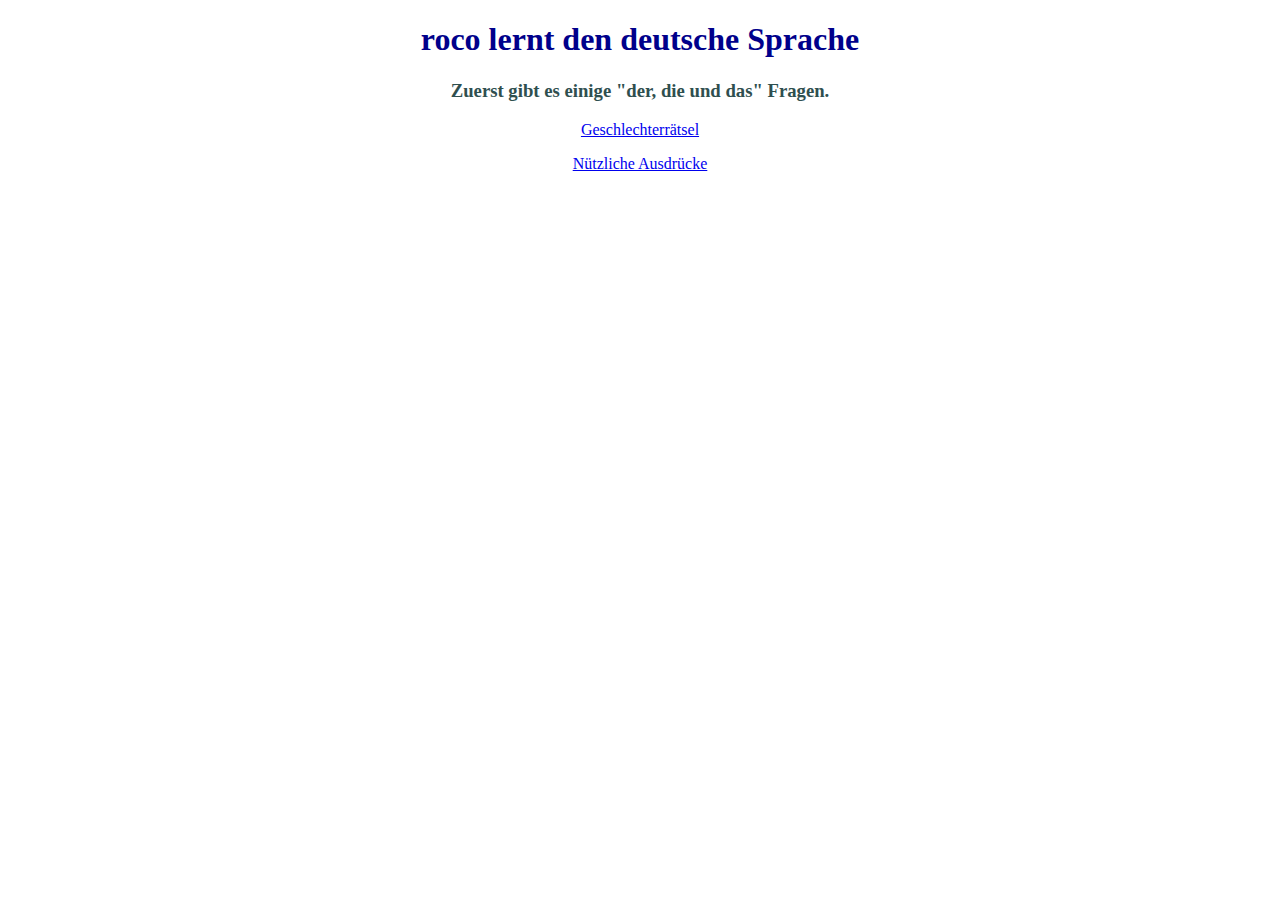
==== index.html @ bca3f267 "add imgs" ====
<!DOCTYPE html>
<html lang="en">
<head>
    <meta charset="UTF-8">
    <meta http-equiv="X-UA-Compatible" content="IE=edge">
    <meta name="viewport" content="width=device-width, initial-scale=1.0">
    <link rel="stylesheet" href="style.CSS">
    <title>rocoDeLernen</title>
</head>
<body>
    <h1>roco lernt den deutsche Sprache</h1>
    <h3>Zuerst gibt es einige "der, die und das" Fragen.</h3>
    <p><a href="gender.html">Geschlechterrätsel</a></p>
    <p><a href="nutzAus.html">Nützliche Ausdrücke</a></p>
    



    <script src="gender.js"></script>
</body>
</html>
---- style.CSS ----
/* Stil für die Lernmaterialen für die deutsche Sprache */
h1{
    text-align: center;
    color: darkblue;
}
h3{
    text-align: center;
    color:darkslategray;
}
h2{
    text-align: center;
    color: magenta;
}
p{
    text-align: center;
    color: darkslategray;
}
p.a { 
    font-size:small;
    font-style: italic; 
    color:lightslategrey;
    }
form{
    text-align: center;
}
.container { 
    height: 15px;
    position: relative;
}  
.center {
    margin: 0;
    position: absolute;
    top: 50%;
    left: 50%;
    -ms-transform: translate(-50%, -50%);
    transform: translate(-50%, -50%);
}
.center1 {
    display: block;
    margin-left: auto;
    margin-right: auto;
    /* width: 50%; */
}
.center2 {
    display: block;
    margin-left: auto;
    margin-right: auto;
    /* width: 50%; */
}
.center3 {
    display: block;
    margin-left: auto;
    margin-right: auto;
    /* width: 50%; */
}
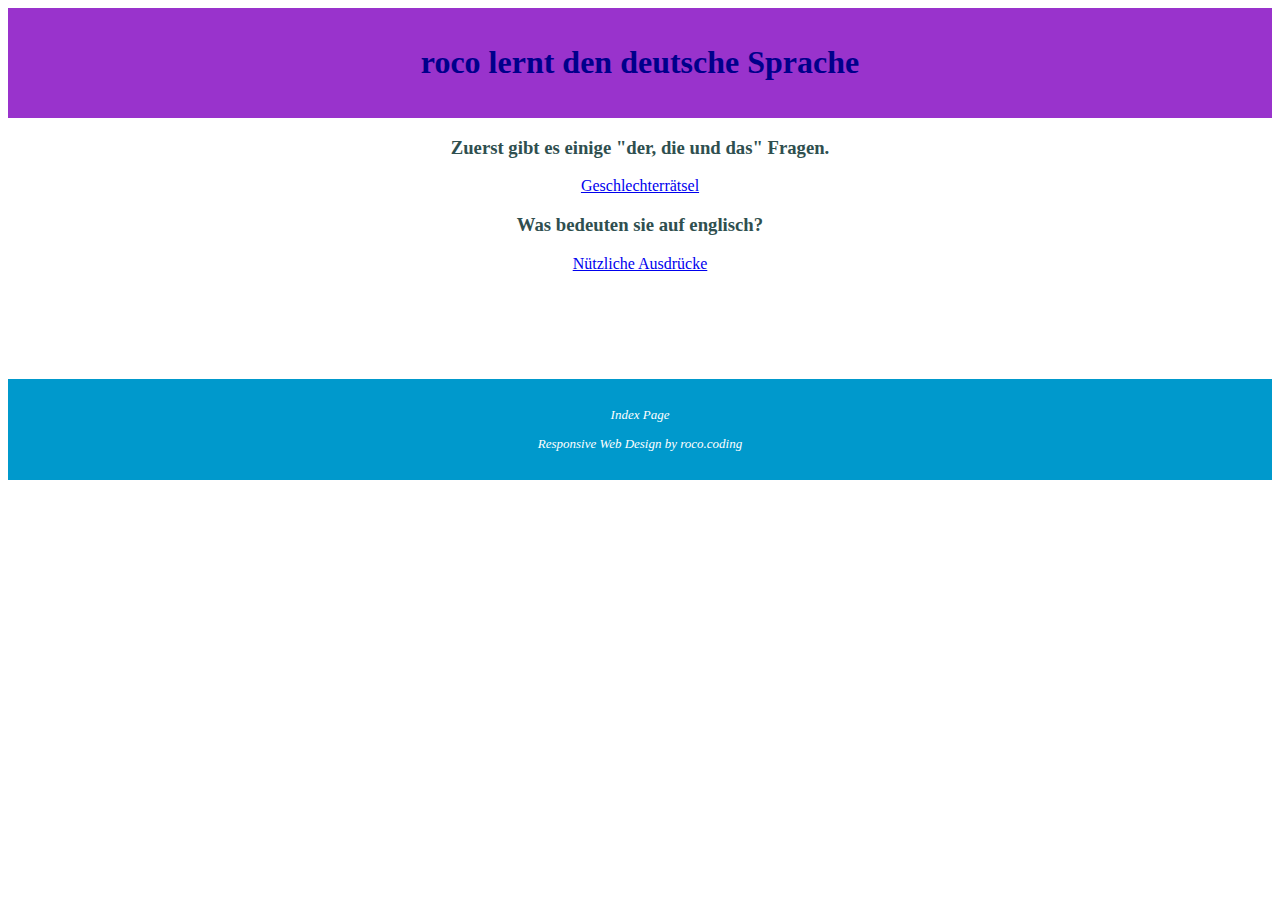
==== commit d6fe58e7: "Add header and footer with styles to all html pages (start of responsive coding)" ====
--- a/index.html
+++ b/index.html
@@ -8,14 +8,27 @@
     <title>rocoDeLernen</title>
 </head>
 <body>
+<div class="header">
     <h1>roco lernt den deutsche Sprache</h1>
+</div>
+
     <h3>Zuerst gibt es einige "der, die und das" Fragen.</h3>
     <p><a href="gender.html">Geschlechterrätsel</a></p>
+    <h3>Was bedeuten sie auf englisch?</h3>
     <p><a href="nutzAus.html">Nützliche Ausdrücke</a></p>
-    
+    <br> 
+    </div>      
+    </div>
+    <br>
+    <br>
+    <br>
+    <br>    
 
-
-
-    <script src="gender.js"></script>
+<div class="footer">
+    <p class="a">Index Page</p>
+    <p class="a">Responsive Web Design by roco.coding</p>
+</div>
+<script src="gender.js"></script>
+<script src="nutzAus.js"></script>
 </body>
 </html>--- a/style.CSS
+++ b/style.CSS
@@ -18,7 +18,7 @@
 p.a { 
     font-size:small;
     font-style: italic; 
-    color:lightslategrey;
+    color:white;
     }
 form{
     text-align: center;
@@ -52,4 +52,16 @@
     margin-left: auto;
     margin-right: auto;
     /* width: 50%; */
+}
+.header {
+    background-color: #9933cc;
+    color: #ffffff;
+    padding: 15px;
+}
+.footer {
+    background-color: #0099cc;
+    color: #ffffff;
+    text-align: center;
+    font-size: 12px;
+    padding: 15px;
 }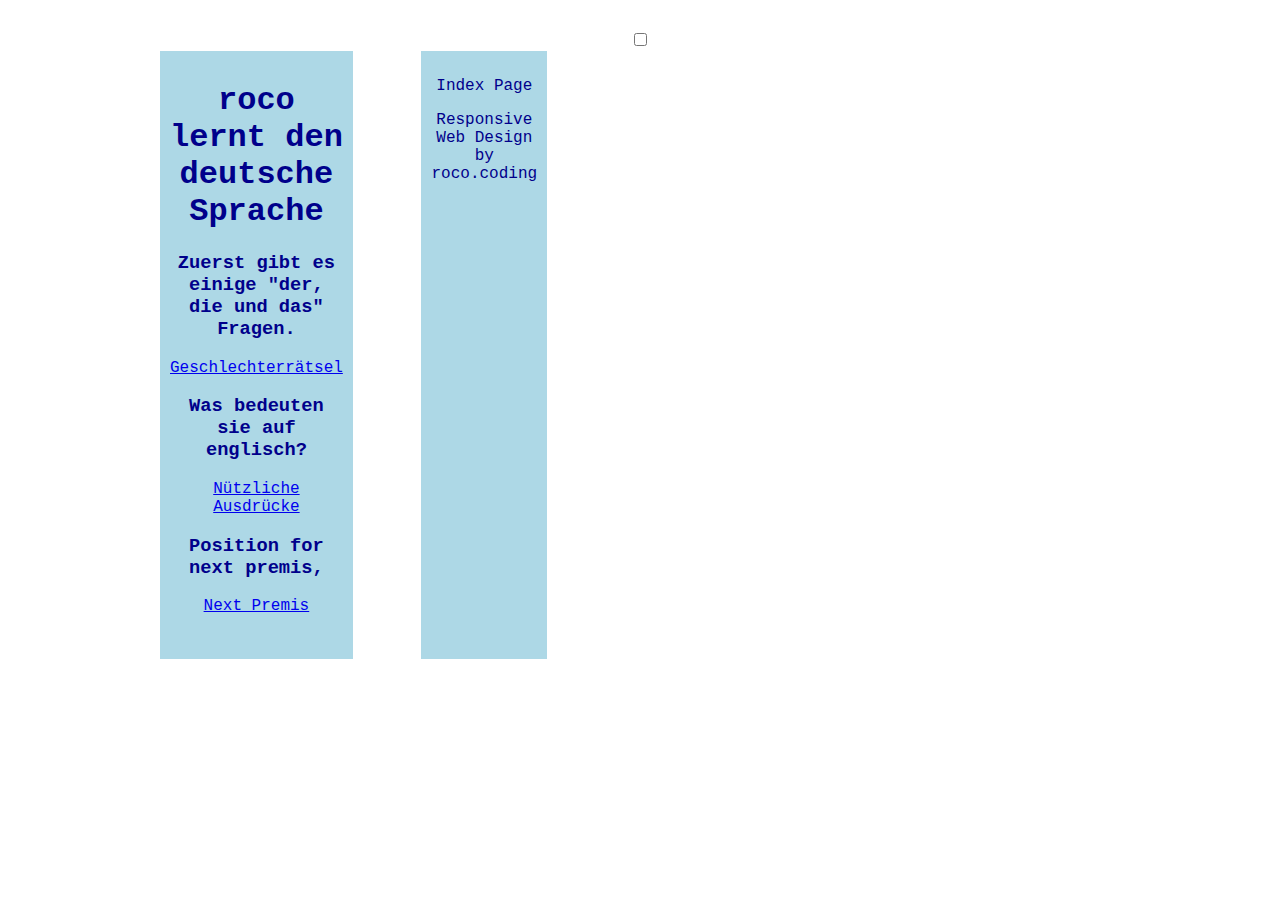
==== commit e0756f3d: "Code grid for mobile first code in index and style" ====
--- a/index.html
+++ b/index.html
@@ -8,17 +8,23 @@
     <title>rocoDeLernen</title>
 </head>
 <body>
+    <input type="checkbox">
+    <div class="gridContainer">
+        <div id="grid">
+        <p></p><p></p><p></p><p></p><p></p><p></p><p></p><p></p><p></p><p></p><p></p><p></p>
+        </div>
 <div class="header">
     <h1>roco lernt den deutsche Sprache</h1>
-</div>
+
 
     <h3>Zuerst gibt es einige "der, die und das" Fragen.</h3>
     <p><a href="gender.html">Geschlechterrätsel</a></p>
     <h3>Was bedeuten sie auf englisch?</h3>
     <p><a href="nutzAus.html">Nützliche Ausdrücke</a></p>
+    <h3>Position for next premis,</h3>
+    <p><a href="nextPremis.html">Next Premis</a></p>
     <br> 
-    </div>      
-    </div>
+</div>      
     <br>
     <br>
     <br>
--- a/style.CSS
+++ b/style.CSS
@@ -1,67 +1,48 @@
 /* Stil für die Lernmaterialen für die deutsche Sprache */
-h1{
-    text-align: center;
+* {
+    box-sizing: border-box;
+  }
+
+/* Mobile Style - no media query! */
+body {
+    margin: 30px;
+    font-family: 'Courier New', Courier, monospace;
     color: darkblue;
-}
-h3{
-    text-align: center;
-    color:darkslategray;
-}
-h2{
-    text-align: center;
-    color: magenta;
-}
-p{
-    text-align: center;
-    color: darkslategray;
-}
-p.a { 
-    font-size:small;
-    font-style: italic; 
-    color:white;
-    }
-form{
     text-align: center;
 }
-.container { 
-    height: 15px;
+.gridContainer{
+    display: grid;
+    grid-template-columns: repeat(12, 1fr);
+    grid-auto-rows: minmax(100px, auto);
+    grid-gap: 5px;
+    max-width: 960px;
+    margin: 0 auto;
     position: relative;
-}  
-.center {
+}
+.gridContainer > *{
+    background: lightblue;
+    padding: 10px;
+}
+#grid {
+    display: grid;
+    position: absolute;
+    top: 0;
+    left: 0;
+    grid-template-columns: repeat(12, 1fr);
+    grid-auto-rows: minmax(100%, auto);
+    width: 100%;
+    height: 100%;
+    background: transparent;
+    padding: 0;
+    display: none;
+
+}
+#grid p {
+    border: 1px solid;
+    background: darkgrey;
     margin: 0;
-    position: absolute;
-    top: 50%;
-    left: 50%;
-    -ms-transform: translate(-50%, -50%);
-    transform: translate(-50%, -50%);
+    opacity: 0.2;
+
 }
-.center1 {
-    display: block;
-    margin-left: auto;
-    margin-right: auto;
-    /* width: 50%; */
-}
-.center2 {
-    display: block;
-    margin-left: auto;
-    margin-right: auto;
-    /* width: 50%; */
-}
-.center3 {
-    display: block;
-    margin-left: auto;
-    margin-right: auto;
-    /* width: 50%; */
-}
-.header {
-    background-color: #9933cc;
-    color: #ffffff;
-    padding: 15px;
-}
-.footer {
-    background-color: #0099cc;
-    color: #ffffff;
-    text-align: center;
-    font-size: 12px;
-    padding: 15px;
-}+input:checked + .gridContainer #grid {
+display : grid;}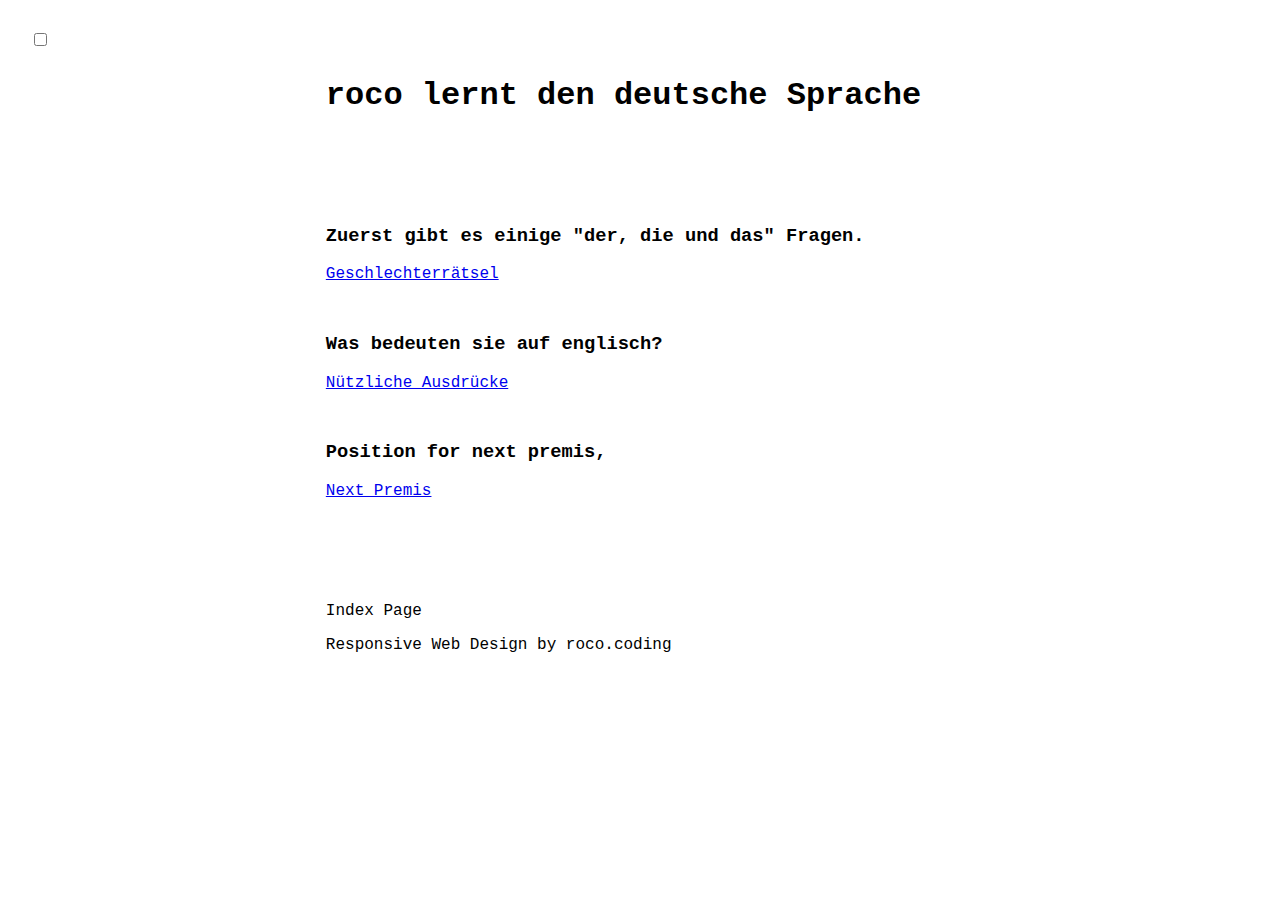
==== commit 1ae97db7: "Code grid positions for mobile first, revise use of root colors" ====
--- a/index.html
+++ b/index.html
@@ -15,21 +15,19 @@
         </div>
 <div class="header">
     <h1>roco lernt den deutsche Sprache</h1>
-
-
+</div>
+<div class="premis1">
     <h3>Zuerst gibt es einige "der, die und das" Fragen.</h3>
     <p><a href="gender.html">Geschlechterrätsel</a></p>
+</div>
+<div class="premis2">
     <h3>Was bedeuten sie auf englisch?</h3>
     <p><a href="nutzAus.html">Nützliche Ausdrücke</a></p>
+</div>
+<div class="premis3">
     <h3>Position for next premis,</h3>
     <p><a href="nextPremis.html">Next Premis</a></p>
-    <br> 
-</div>      
-    <br>
-    <br>
-    <br>
-    <br>    
-
+</div>
 <div class="footer">
     <p class="a">Index Page</p>
     <p class="a">Responsive Web Design by roco.coding</p>
--- a/style.CSS
+++ b/style.CSS
@@ -2,25 +2,30 @@
 * {
     box-sizing: border-box;
   }
-
+  /*common variables */ 
+root {
+    --primary: lightblue;
+    --secondary: rgb(234, 190, 243);
+    --margin: darkblue;
+}
 /* Mobile Style - no media query! */
 body {
     margin: 30px;
     font-family: 'Courier New', Courier, monospace;
-    color: darkblue;
+    root: var(--margin)
     text-align: center;
 }
 .gridContainer{
     display: grid;
     grid-template-columns: repeat(12, 1fr);
-    grid-auto-rows: minmax(100px, auto);
+    grid-auto-rows: minmax(50px, auto);
     grid-gap: 5px;
     max-width: 960px;
     margin: 0 auto;
     position: relative;
 }
 .gridContainer > *{
-    background: lightblue;
+    background: ;
     padding: 10px;
 }
 #grid {
@@ -45,4 +50,30 @@
 
 }
 input:checked + .gridContainer #grid {
-display : grid;}+display : grid;}
+/* grid style html items */
+.header{
+    grid-column: 3/11;
+    grid-row: 1/2;
+    padding: 5px;
+}
+.premis1 {
+    grid-column: 3/11;
+    grid-row: 3/4;
+    padding: 5px;   
+}
+.premis2 {
+    grid-column: 3/11;
+    grid-row: 4/5;
+    padding: 5px;   
+}
+.premis3 {
+    grid-column: 3/11;
+    grid-row: 5/6;
+    padding: 5px;   
+}
+.footer{
+    grid-column: 3/11;
+    grid-row: 7/8;
+    padding: 5px; 
+}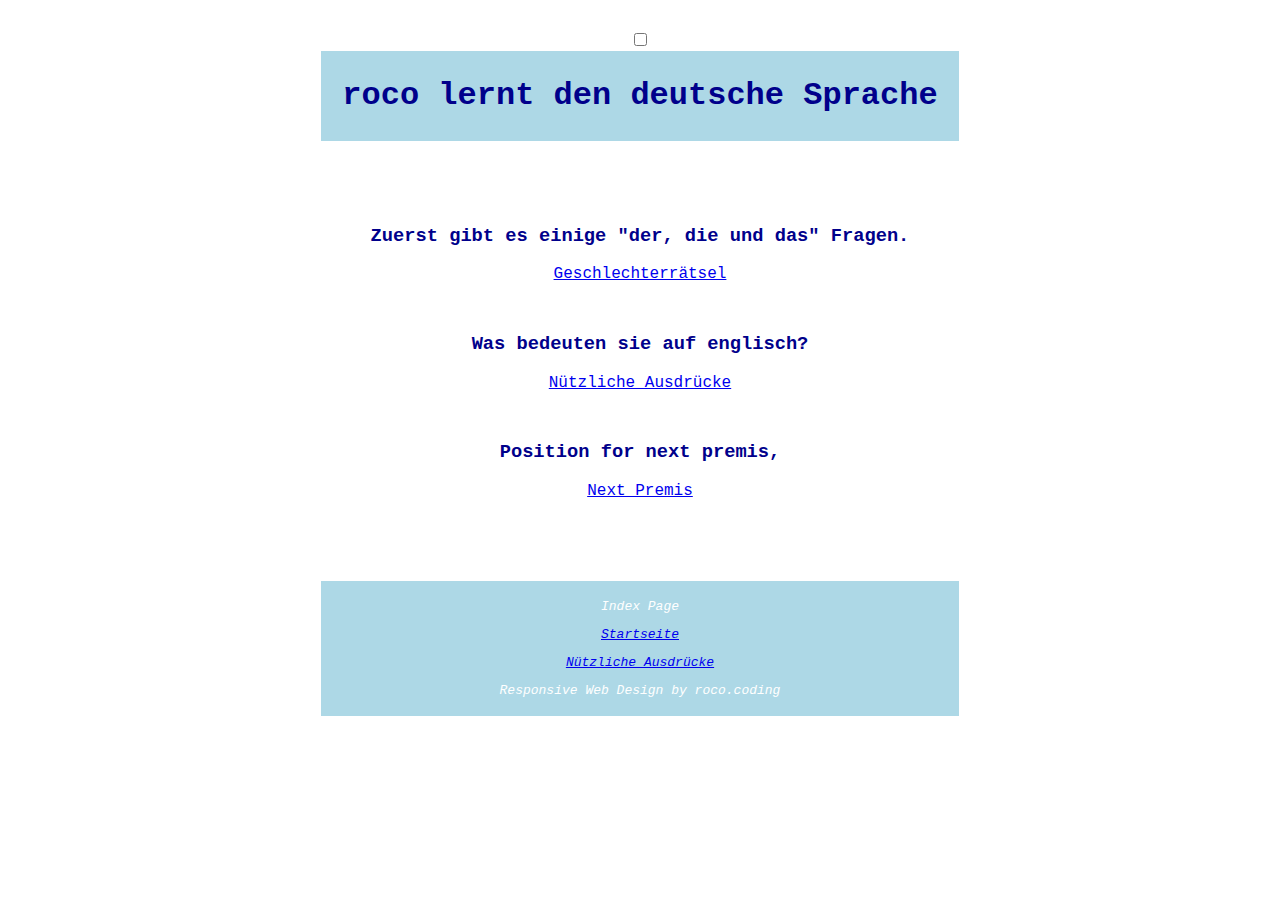
==== commit 712b4718: "Code index style, start on gender style" ====
--- a/index.html
+++ b/index.html
@@ -30,9 +30,12 @@
 </div>
 <div class="footer">
     <p class="a">Index Page</p>
+    <p><a href="index.html">Startseite</a></p>   
+    <p><a href="nutzAus.html">Nützliche Ausdrücke</a></p>
     <p class="a">Responsive Web Design by roco.coding</p>
 </div>
-<script src="gender.js"></script>
-<script src="nutzAus.js"></script>
+    <script src="gender.js"></script>
+    <script src="nutzAus.js"></script>
+
 </body>
 </html>--- a/style.CSS
+++ b/style.CSS
@@ -3,7 +3,7 @@
     box-sizing: border-box;
   }
   /*common variables */ 
-root {
+:root {
     --primary: lightblue;
     --secondary: rgb(234, 190, 243);
     --margin: darkblue;
@@ -12,7 +12,7 @@
 body {
     margin: 30px;
     font-family: 'Courier New', Courier, monospace;
-    root: var(--margin)
+    color: var(--margin);
     text-align: center;
 }
 .gridContainer{
@@ -25,7 +25,7 @@
     position: relative;
 }
 .gridContainer > *{
-    background: ;
+    
     padding: 10px;
 }
 #grid {
@@ -56,6 +56,7 @@
     grid-column: 3/11;
     grid-row: 1/2;
     padding: 5px;
+    background: var(--primary);
 }
 .premis1 {
     grid-column: 3/11;
@@ -74,6 +75,10 @@
 }
 .footer{
     grid-column: 3/11;
-    grid-row: 7/8;
+    grid-row: 7/9;
     padding: 5px; 
+    background: var(--primary);
+    font-size:small;
+    font-style: italic; 
+    color:white;
 }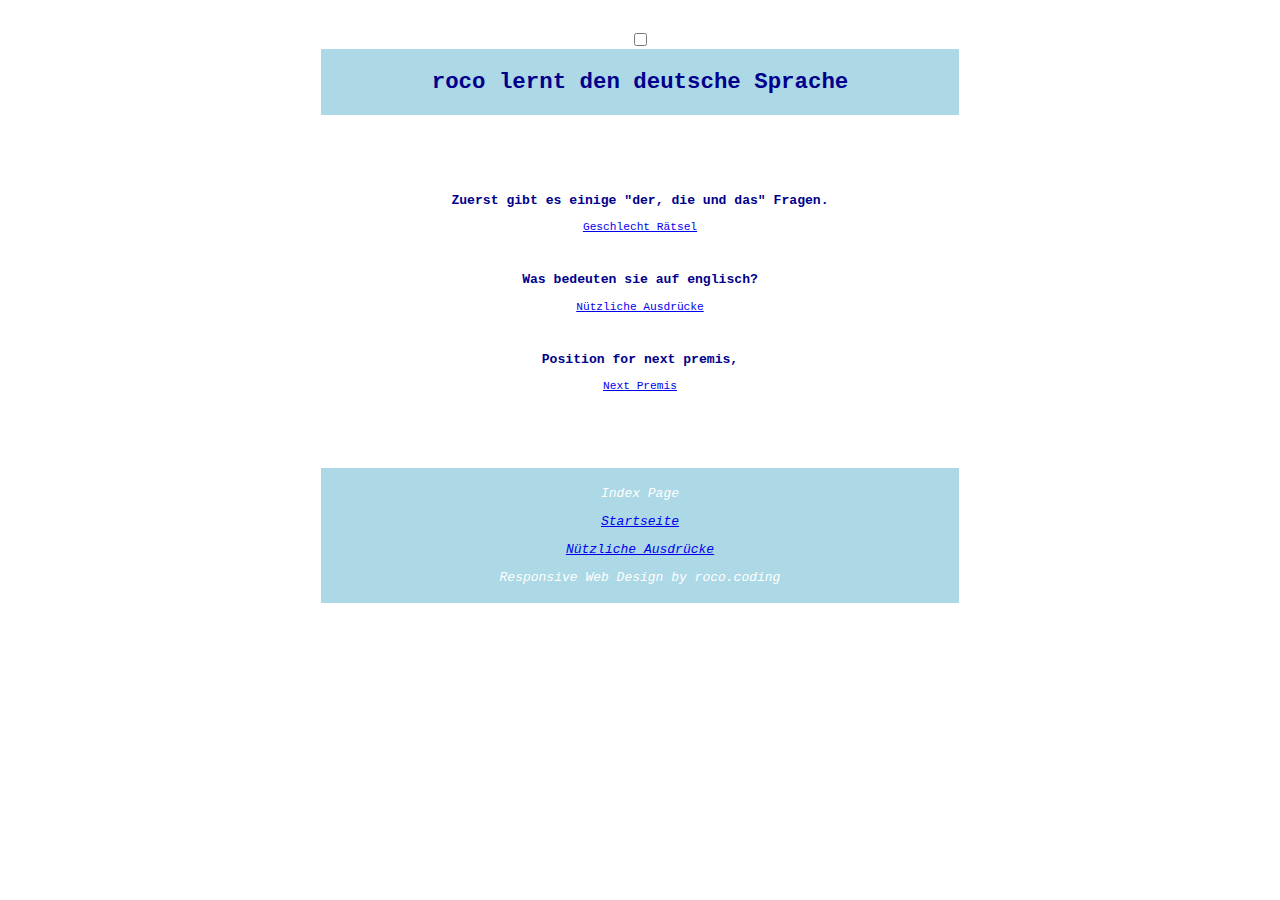
==== commit a6d8eee6: "restyle index and gender headings" ====
--- a/index.html
+++ b/index.html
@@ -4,7 +4,7 @@
     <meta charset="UTF-8">
     <meta http-equiv="X-UA-Compatible" content="IE=edge">
     <meta name="viewport" content="width=device-width, initial-scale=1.0">
-    <link rel="stylesheet" href="style.CSS">
+    <link rel="stylesheet" href="stylei.CSS">
     <title>rocoDeLernen</title>
 </head>
 <body>
@@ -18,7 +18,7 @@
 </div>
 <div class="premis1">
     <h3>Zuerst gibt es einige "der, die und das" Fragen.</h3>
-    <p><a href="gender.html">Geschlechterrätsel</a></p>
+    <p><a href="gender.html">Geschlecht Rätsel</a></p>
 </div>
 <div class="premis2">
     <h3>Was bedeuten sie auf englisch?</h3>
@@ -28,7 +28,7 @@
     <h3>Position for next premis,</h3>
     <p><a href="nextPremis.html">Next Premis</a></p>
 </div>
-<div class="footer">
+<div class="footer1">
     <p class="a">Index Page</p>
     <p><a href="index.html">Startseite</a></p>   
     <p><a href="nutzAus.html">Nützliche Ausdrücke</a></p>
--- a/stylei.CSS
+++ b/stylei.CSS
@@ -0,0 +1,87 @@
+/* Stil für die index Seite */
+* {
+    box-sizing: border-box;
+  }
+  /*common variables */ 
+:root {
+    --primary: lightblue;
+    --secondary: rgb(234, 190, 243);
+    --text: darkblue;
+}
+/* Mobile Style - no media query! */
+body {
+    margin: 30px;
+    font-family: 'Courier New', Courier, monospace;
+    color: var(--text);
+    text-align: center;
+    font-size: 0.7em;
+}
+.gridContainer{
+    display: grid;
+    grid-template-columns: repeat(12, 1fr);
+    grid-auto-rows: minmax(50px, auto);
+    grid-gap: 5px;
+    max-width: 960px;
+    margin: 0 auto;
+    position: relative;
+}
+.gridContainer > *{
+    
+    padding: 10px;
+}
+#grid {
+    display: grid;
+    position: absolute;
+    top: 0;
+    left: 0;
+    grid-template-columns: repeat(12, 1fr);
+    grid-auto-rows: minmax(100%, auto);
+    width: 100%;
+    height: 100%;
+    background: transparent;
+    padding: 0;
+    display: none;
+
+}
+#grid p {
+    border: 1px solid;
+    background: darkgrey;
+    margin: 0;
+    opacity: 0.2;
+
+}
+input:checked + .gridContainer #grid {
+display : grid;}
+/* grid style index html items */
+.header{
+    grid-column: 3/11;
+    grid-row: 1/2;
+    padding: 5px;
+    background: var(--primary);
+}
+.premis1 {
+    grid-column: 3/11;
+    grid-row: 3/4;
+    padding: 5px;   
+}
+.premis2 {
+    grid-column: 3/11;
+    grid-row: 4/5;
+    padding: 5px;   
+}
+.premis3 {
+    grid-column: 3/11;
+    grid-row: 5/6;
+    padding: 5px;   
+}
+.footer1{
+    grid-column: 3/11;
+    grid-row: 7/9;
+    padding: 5px; 
+    background: var(--primary);
+    font-size:small;
+    font-style: italic; 
+    color:white;
+}
+
+
